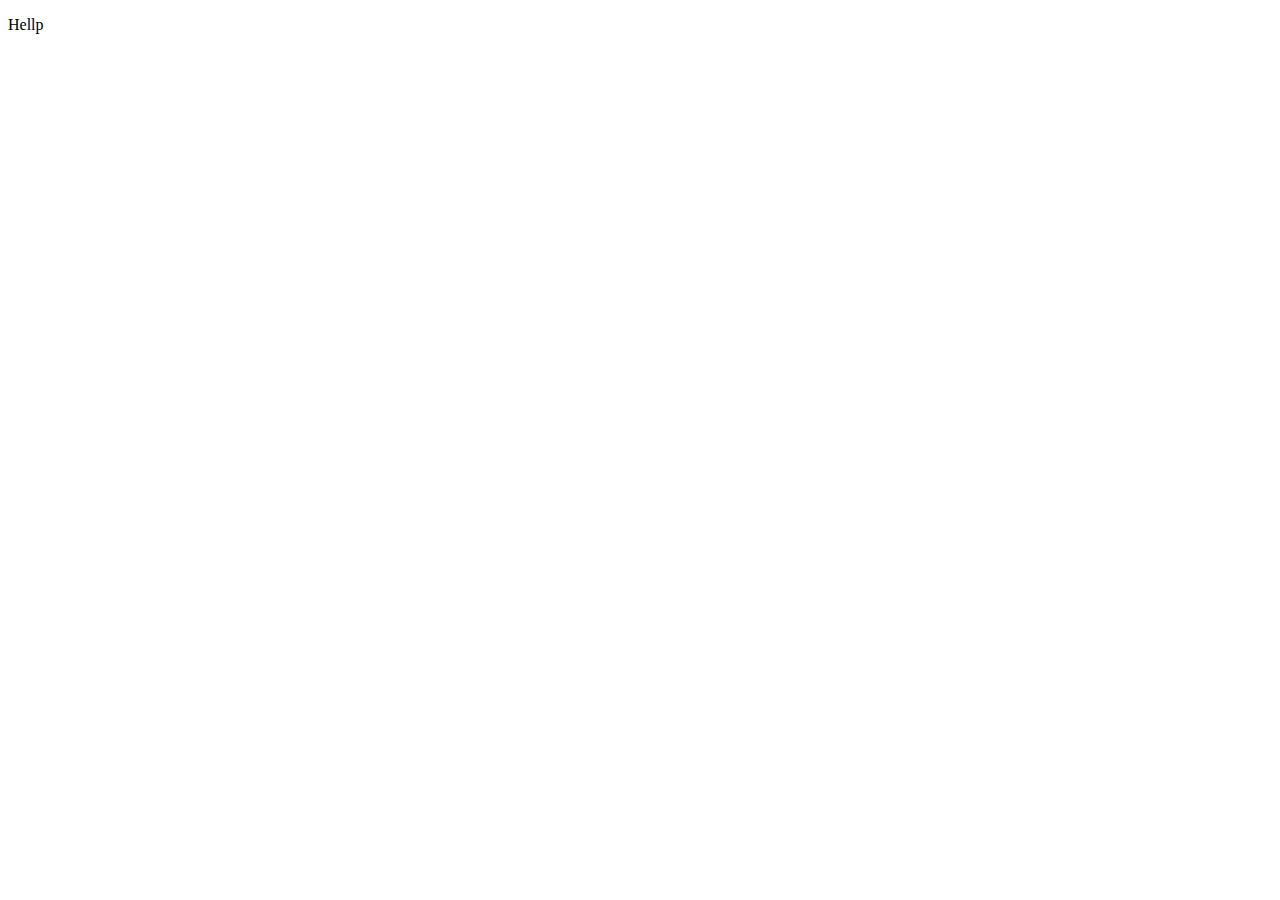
==== src/main/resources/static/index.html @ 91df1ad9 "Added context path and modified the signature for checking the image" ====
<!DOCTYPE html>
<html lang="en">
<head>
    <title>Page</title>
    <!-- <script type="text/javascript" th:src="@{/js/lib/angular.js}" />
    <script type="text/javascript" th:src="@{/js/src/offer.js}" /> -->
</head>
<body>
<p>Hellp</p>
</body>
</html>
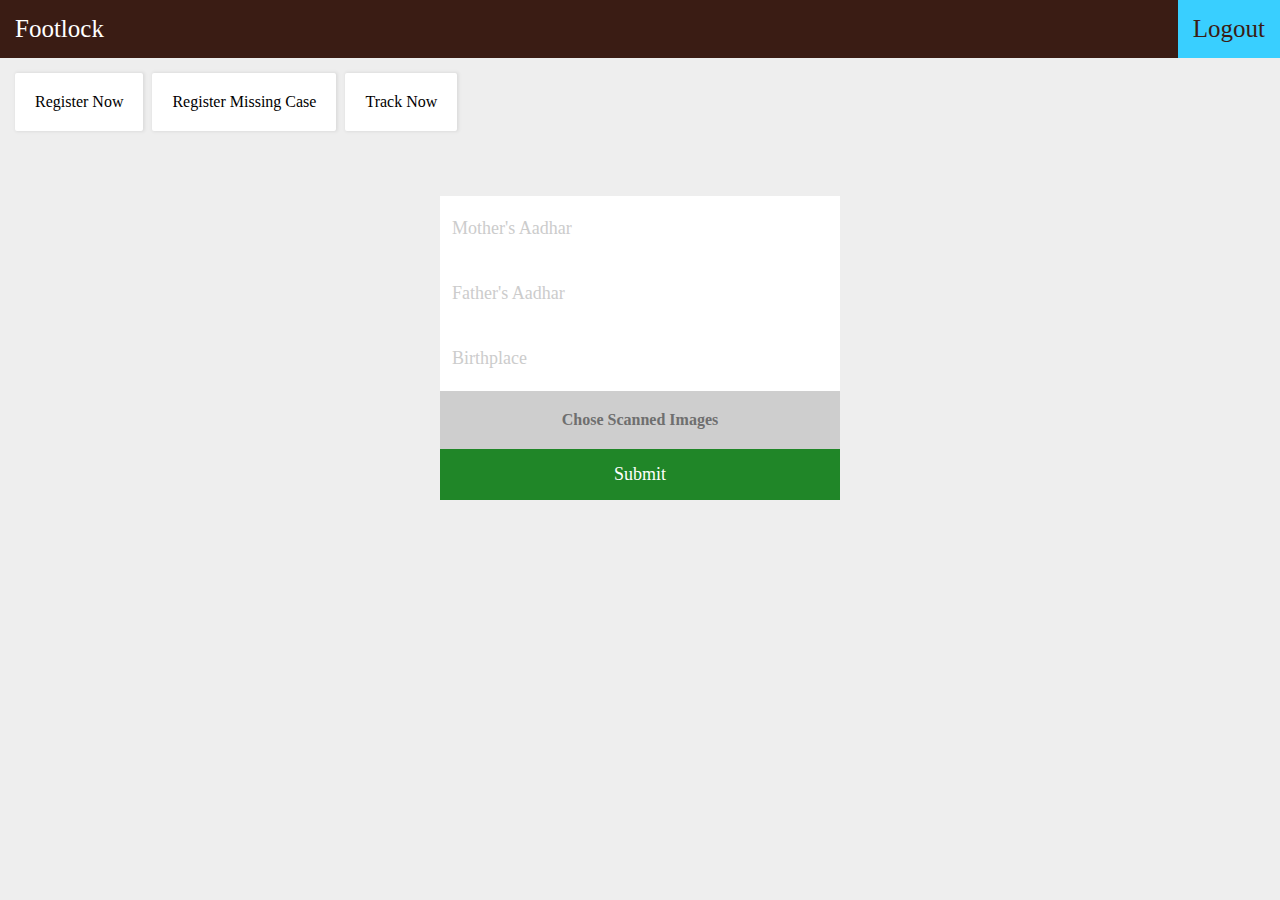
==== commit 2c9af43e: "UI bought in" ====
--- a/src/main/resources/static/index.html
+++ b/src/main/resources/static/index.html
@@ -1,11 +1,49 @@
-<!DOCTYPE html>
-<html lang="en">
-<head>
-    <title>Page</title>
-    <!-- <script type="text/javascript" th:src="@{/js/lib/angular.js}" />
-    <script type="text/javascript" th:src="@{/js/src/offer.js}" /> -->
-</head>
-<body>
-<p>Hellp</p>
-</body>
+<!DOCTYPE html>
+<html lang="en">
+<head>
+    <meta charset="UTF-8">
+    <meta name="viewport" content="width=device-width, initial-scale=1.0">
+    <meta http-equiv="X-UA-Compatible" content="ie=edge">
+    <link rel="stylesheet" href="./assets/css/styles.css">
+    <title>NB-Aadhar</title>
+</head>
+<body>
+    <div class="bg-fullscreen hidden" id="bg-intro">
+        <div class="login-form form delayed-fadein" id="login-form">
+            <input type="text" name="l_u" placeholder="Username">
+            <input type="password" name="l_p" placeholder="Password">
+            <input type="button" value="Login" onclick="login()">
+            <div class="helper" onclick="toggleform('login')">New User?</div>
+        </div>
+        <div class="signup-form form hidden delayed-fadein" id="signup-form">
+            <input type="text" name="s_u" placeholder="Username">
+            <input type="text" name="s_a" placeholder="Aadhar Number">
+            <input type="password" name="s_p" placeholder="Password">
+            <input type="password" name="s_r_p" placeholder="Re-confirm Password">
+            <input type="button" value="Signup">
+            <div class="helper" onclick="toggleform('signup')">Already A User?</div>
+        </div>
+    </div>
+    <div class="intro-screen" id="dashboard">
+        <div class="navbar">
+            <div class="brand">Footlock</div>
+            <div class="logout" onclick="logout()">Logout</div>
+        </div>
+        <div class="btn_holder">
+            <div class="card" onclick="navigateTo('register')">
+                Register Now
+            </div>
+            <div class="card" onclick="navigateTo('reportMissing')">
+                Register Missing Case
+            </div>
+            <div class="card" onclick="navigateTo('track')">
+                Track Now
+            </div>
+        </div>
+        <div router-outlet></div>
+    </div>
+    <script src="./assets/js/jq.min.js"></script>
+    <script src="./assets/js/route-now.min.js"></script>
+    <script src="./assets/js/nb-aadhar.js"></script>
+</body>
 </html>--- a/src/main/resources/static/assets/css/styles.css
+++ b/src/main/resources/static/assets/css/styles.css
@@ -0,0 +1,168 @@
+*{
+    margin:0; padding: 0;
+    box-sizing: border-box;
+    font-family: calibri;
+}
+
+::-webkit-input-placeholder { /* Chrome/Opera/Safari */
+    color: #ccc;
+  }
+  ::-moz-placeholder { /* Firefox 19+ */
+    color: #ccc;
+  }
+  :-ms-input-placeholder { /* IE 10+ */
+    color: #ccc;
+  }
+  :-moz-placeholder { /* Firefox 18- */
+    color: #ccc;
+  }
+
+html,body{
+    background: #eee;
+}
+
+.bg-fullscreen{
+    position: absolute;
+    height: 100%; width: 100%;
+    top: 0; left: 0; right: 0; bottom: 0;
+    background: url('../images/bg_with_logo.jpg');
+    background-size: cover;
+    background-position: 50% 50%;
+}
+
+.hidden{
+    display: none !important;
+}
+
+.form.login-form, .form.signup-form{
+    position: absolute;
+    right: 15%;
+    top: 40%;
+}
+
+.form input {
+    display: block;
+    font-size: 18px;
+    padding: 20px 10px;
+    margin: 0; 
+    float: none;
+    width: 400px;
+    outline: none;
+    border: none;
+}
+
+.form input[type="text"],.form input[type="password"]{
+    background: #fff;
+    color: rgb(36, 32, 32);
+    border: 2px solid #fff;
+}
+
+.form input[type="button"]{
+    cursor: pointer;
+    background: #3a1c14;
+    color: #fff;
+    padding: 15px;
+}
+
+.form input[type="button"].success{
+    background: #208628;
+}
+
+.form input[type="button"].error{
+    background: #c44;
+}
+
+.form input[type="button"].warning{
+    background: #ea9412;
+}
+
+.form input[type="file"]{
+    opacity: 0;
+    height: 0; width: 0;
+    padding: 0;
+}
+
+.form input[type="file"] + label{
+    width: 400px;
+    padding: 20px 10px;
+    display: inline-block;
+    text-align: center;
+    background: #cecece;
+    color: #6f6f6f;
+    font-weight: bold;
+    cursor: pointer;
+}
+
+.form input[type="file"] + label.files-added{
+    background: #3cb96e;
+    color: #eee;
+}
+
+.form .helper{
+    color: #555;
+    font-size: 15px;
+    text-align: right;
+    cursor: pointer;
+    margin: 10px 0;
+}
+
+.form .helper:hover{
+    text-decoration: underline;
+}
+
+@keyframes fadein {
+    from {top: 45%; opacity: 0}
+    to {top: 40%; opacity: 1}
+}
+
+.delayed-fadein{
+    animation: fadein 500ms linear forwards;
+}
+
+.navbar{
+    background: #3a1c14;
+    color: #fff;
+    font-size: 25px;
+}
+
+.navbar .brand{
+    padding: 15px;
+    float: left;
+}
+
+.navbar .logout{
+    padding: 15px;
+    float: right;
+    cursor: pointer;
+    background: #39cfff;
+    color: #3a1c14;
+}
+
+.navbar:after,.navbar:before{
+    content: "";
+    display: table;
+    clear: both;
+}
+
+[router-outlet]{
+    padding: 50px 15px;
+    display: flex;
+}
+
+.btn_holder{
+    padding: 15px;
+}
+
+.card{
+    background: #fff;
+    padding: 20px;
+    display: inline-block;
+    box-shadow: 1px 0 3px 1px #ddd;
+    border-radius: 2px;
+    margin: 0 5px 0 0 ;
+    cursor: pointer;
+}
+
+.card.active{
+    border-bottom: 2px solid #39c;
+}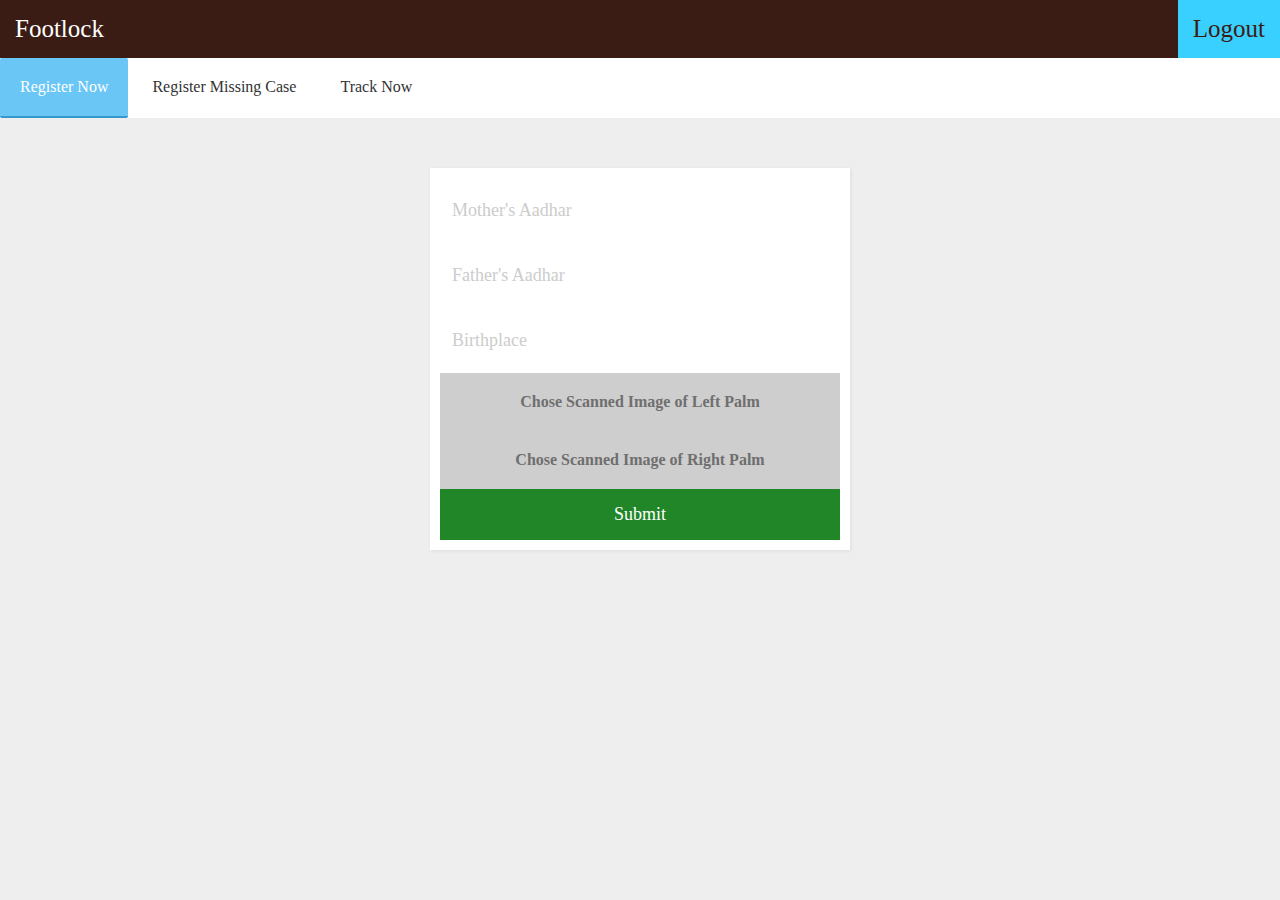
==== commit 084c3b9e: "fix tracking issue" ====
--- a/src/main/resources/static/index.html
+++ b/src/main/resources/static/index.html
@@ -30,15 +30,15 @@
             <div class="logout" onclick="logout()">Logout</div>
         </div>
         <div class="btn_holder">
-            <div class="card" onclick="navigateTo('register')">
+            <a href="#register" class="card">
                 Register Now
-            </div>
-            <div class="card" onclick="navigateTo('reportMissing')">
+            </a>
+            <a class="card" href='#reportMissing'>
                 Register Missing Case
-            </div>
-            <div class="card" onclick="navigateTo('track')">
+            </a>
+            <a class="card" href='#track'>
                 Track Now
-            </div>
+            </a>
         </div>
         <div router-outlet></div>
     </div>
--- a/src/main/resources/static/assets/css/styles.css
+++ b/src/main/resources/static/assets/css/styles.css
@@ -32,6 +32,13 @@
 
 .hidden{
     display: none !important;
+}
+
+.form.padded{
+    padding: 10px;
+    box-shadow: 1px 1px 3px #ddd;
+    background: #fff;
+    position: relative;
 }
 
 .form.login-form, .form.signup-form{
@@ -146,23 +153,59 @@
 
 [router-outlet]{
     padding: 50px 15px;
-    display: flex;
+}
+
+[router-outlet]>div{
+	display: flex;
 }
 
 .btn_holder{
-    padding: 15px;
+    background: #fff;
 }
 
 .card{
     background: #fff;
     padding: 20px;
     display: inline-block;
-    box-shadow: 1px 0 3px 1px #ddd;
     border-radius: 2px;
-    margin: 0 5px 0 0 ;
-    cursor: pointer;
+    cursor: pointer;
+    text-decoration: none;
+    color: #333;
+    transition: all 400ms;
 }
 
 .card.active{
     border-bottom: 2px solid #39c;
+    background: #69c6f5;
+    color: #fff;
+}
+
+.message-holder{
+	display:flex;
+}
+
+.msg-system{
+	color: #333;
+	border-radius: 4px;
+	padding: 15px;
+	margin: 10px auto;
+	text-align: center;
+    width:400px;
+    display: flex;
+}
+
+.msg-system .content{
+    flex: 1 100%;
+}
+
+.msg-system .closeIt{
+    flex: none;
+    padding: 8px;
+    cursor: pointer;
+    font-weight: bold;
+    color: #148467;
+}
+
+.msg-system.successfullMsg{
+	background: #4becc3;
 }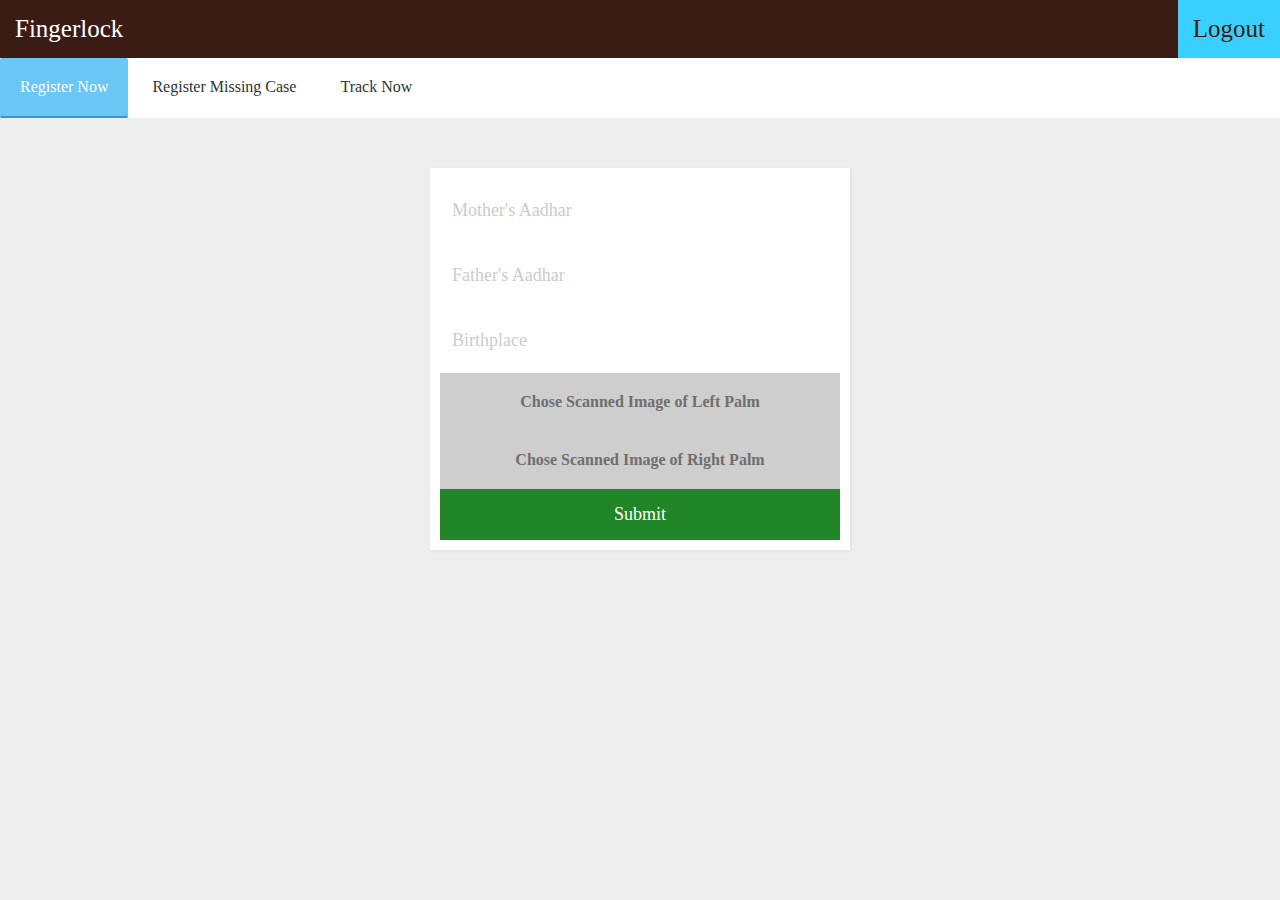
==== commit aa357a15: "changes for title" ====
--- a/src/main/resources/static/index.html
+++ b/src/main/resources/static/index.html
@@ -8,6 +8,9 @@
     <title>NB-Aadhar</title>
 </head>
 <body>
+    <div class="loader-screen hidden">
+        <div class="loader"></div>
+    </div>
     <div class="bg-fullscreen hidden" id="bg-intro">
         <div class="login-form form delayed-fadein" id="login-form">
             <input type="text" name="l_u" placeholder="Username">
@@ -26,7 +29,7 @@
     </div>
     <div class="intro-screen" id="dashboard">
         <div class="navbar">
-            <div class="brand">Footlock</div>
+            <div class="brand">Fingerlock</div>
             <div class="logout" onclick="logout()">Logout</div>
         </div>
         <div class="btn_holder">
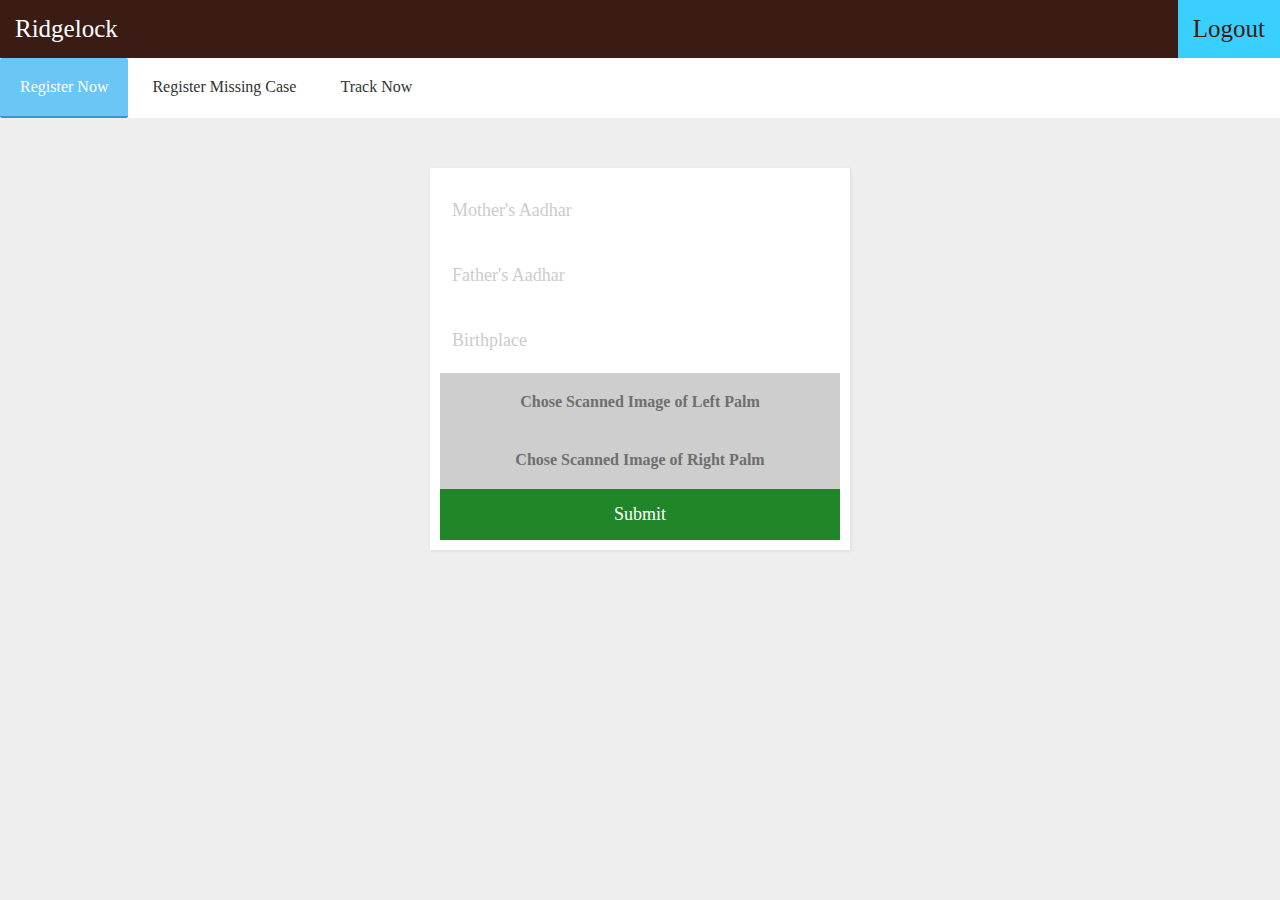
==== commit f24fe665: "changing name to ridgelock - finger print analysis works with ridge detection so the name" ====
--- a/src/main/resources/static/index.html
+++ b/src/main/resources/static/index.html
@@ -29,7 +29,7 @@
     </div>
     <div class="intro-screen" id="dashboard">
         <div class="navbar">
-            <div class="brand">Fingerlock</div>
+            <div class="brand">Ridgelock</div>
             <div class="logout" onclick="logout()">Logout</div>
         </div>
         <div class="btn_holder">
@@ -44,6 +44,9 @@
             </a>
         </div>
         <div router-outlet></div>
+        <div class="footer">
+
+        </div>
     </div>
     <script src="./assets/js/jq.min.js"></script>
     <script src="./assets/js/route-now.min.js"></script>
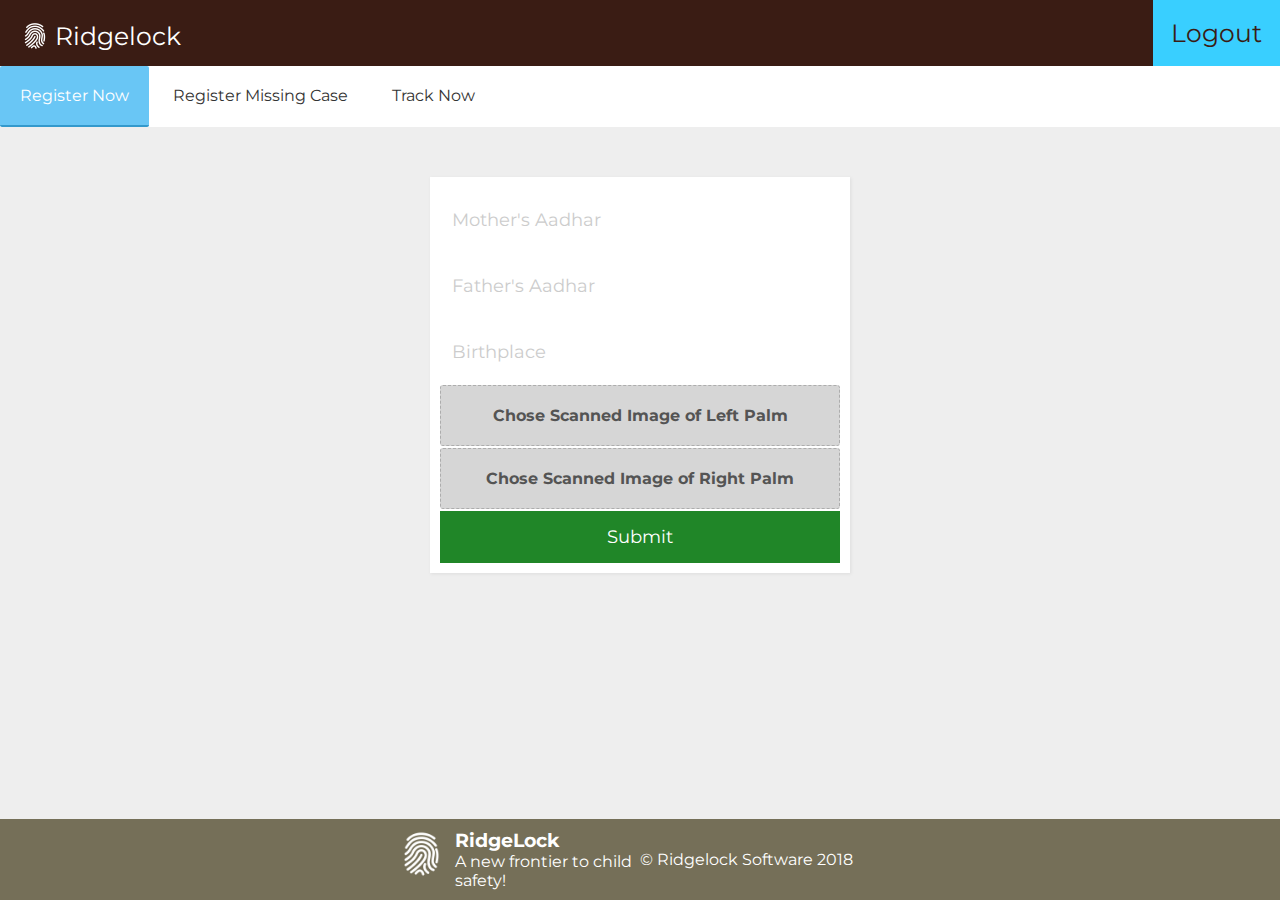
==== commit 34c8a717: "ui and aadhar otp" ====
--- a/src/main/resources/static/index.html
+++ b/src/main/resources/static/index.html
@@ -29,7 +29,7 @@
     </div>
     <div class="intro-screen" id="dashboard">
         <div class="navbar">
-            <div class="brand">Ridgelock</div>
+            <div class="brand"><img src="./assets/images/fp_light.png" height="30px" class="brand-img">Ridgelock</div>
             <div class="logout" onclick="logout()">Logout</div>
         </div>
         <div class="btn_holder">
@@ -45,7 +45,20 @@
         </div>
         <div router-outlet></div>
         <div class="footer">
-
+            <div class="footerContent">
+                <div class="df">
+                    <div class="nf">
+                        <img src="./assets/images/fp_light.png" height="50px">
+                    </div>
+                    <div class="ff">
+                        <p><h3>RidgeLock</h3></p>
+                        <p>A new frontier to child safety!</p>
+                    </div>
+                </div>
+                <div>
+                    &copy; Ridgelock Software 2018
+                </div>
+            </div>
         </div>
     </div>
     <script src="./assets/js/jq.min.js"></script>
--- a/src/main/resources/static/assets/css/styles.css
+++ b/src/main/resources/static/assets/css/styles.css
@@ -1,7 +1,9 @@
+@import url('https://fonts.googleapis.com/css?family=Montserrat');
+
 *{
     margin:0; padding: 0;
     box-sizing: border-box;
-    font-family: calibri;
+    font-family: 'Montserrat', sans-serif;
 }
 
 ::-webkit-input-placeholder { /* Chrome/Opera/Safari */
@@ -21,6 +23,48 @@
     background: #eee;
 }
 
+.loader-screen{
+    position: absolute;
+    top: 0; bottom: 0;
+    left: 0; right: 0;
+    height: 100%; width: 100%;
+    z-index: 999999;
+    display: flex;
+    background: rgba(0, 0, 0, 0.75);
+}
+
+.loader{
+    margin: auto;
+    height: 80px;
+    width: 80px;
+    position: relative;
+    border-radius: 100%;
+    border: 3px solid #39c;
+    border-top-color: transparent;
+    animation: rotate 500ms linear infinite;
+}
+
+.loader:after, .loader:before{
+    content: "";
+    position: absolute;
+    top: 10px; left: 10px; right: 10px; bottom: 10px;
+    border-radius: 100%;
+    border: 6px solid #cc337a;
+    border-left-color: transparent;
+    animation: rotate 2000ms linear infinite alternate-reverse;
+}
+
+.loader:before{
+    top: 25px; left: 25px; right: 25px; bottom: 25px;
+    border: 5px solid #f39741;
+    border-bottom-color: transparent;
+}
+
+@keyframes rotate {
+    from {transform: rotate(0deg)}
+    to {transform: rotate(360deg)}
+}
+
 .bg-fullscreen{
     position: absolute;
     height: 100%; width: 100%;
@@ -58,6 +102,10 @@
     border: none;
 }
 
+.form input.error{
+	border-bottom: 2px solid #c44 !important;
+}
+
 .form input[type="text"],.form input[type="password"]{
     background: #fff;
     color: rgb(36, 32, 32);
@@ -94,10 +142,13 @@
     padding: 20px 10px;
     display: inline-block;
     text-align: center;
-    background: #cecece;
-    color: #6f6f6f;
+    background: #d6d6d6;
+    color: #545454;
     font-weight: bold;
-    cursor: pointer;
+    border: 1px dashed #adadad;
+    cursor: pointer;
+    border-radius: 3px;
+    margin: 0 0 2px 0;
 }
 
 .form input[type="file"] + label.files-added{
@@ -137,8 +188,13 @@
     float: left;
 }
 
+.navbar .brand-img{
+    position: relative;
+    top: 6px;
+}
+
 .navbar .logout{
-    padding: 15px;
+    padding: 18px;
     float: right;
     cursor: pointer;
     background: #39cfff;
@@ -189,13 +245,14 @@
 	border-radius: 4px;
 	padding: 15px;
 	margin: 10px auto;
-	text-align: center;
-    width:400px;
+    width:420px;
     display: flex;
+    font-size: 14px;
 }
 
 .msg-system .content{
     flex: 1 100%;
+    align-self: center;
 }
 
 .msg-system .closeIt{
@@ -208,4 +265,81 @@
 
 .msg-system.successfullMsg{
 	background: #4becc3;
+}
+
+.msg-system.errorMsg{
+	background: #c44;
+	color: #eee;
+}
+
+.msg-system.errorMsg .closeIt{
+	color:#fff;
+}
+
+[router-outlet]>div.result{
+    display: block;
+    margin: 50px auto 0;
+    width: 70%;
+}
+
+.result h3{
+    color: #555;
+    padding: 5px;
+}
+
+.table{
+    border-spacing: 0;
+    width: 100%;
+    border-collapse: collapse;
+    background: #fff;
+    box-shadow: 1px 1px 3px #ddd;
+}
+
+.table th,
+.table td,
+.table caption {
+    padding: 20px;
+    text-align: center;
+    border: 1px solid #eee;
+}
+
+.action-btn{
+    padding: 5px;
+    border-radius: 4px;
+    background: #39c;
+    color: #fff;
+    cursor: pointer;
+    border: none;
+}
+
+.footer{
+    position: absolute;
+    bottom: 0;
+    width: 100%;
+    padding: 10px;
+    background: #756f58;
+    color: #fff;
+}
+
+.footer .footerContent{
+    display: flex;
+    width: 40%;
+    margin: auto;
+}
+
+.footerContent > div{
+    flex: 1 100%;
+    align-self: center;
+}
+
+.df{
+    display: flex;
+}
+
+.df > ff{
+    flex: 1 100%;
+}
+
+.df > nf{
+    flex: none;
 }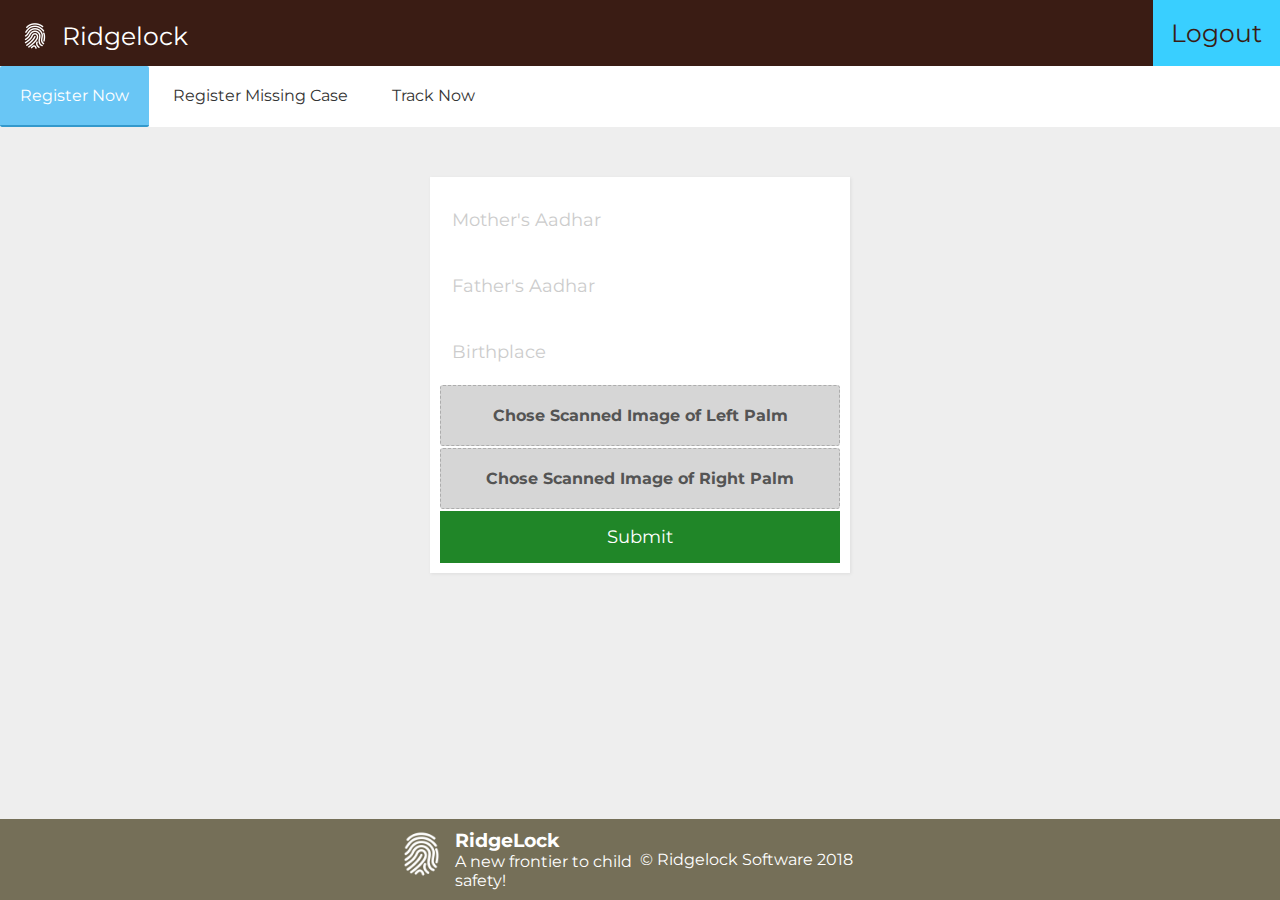
==== commit 997d67fa: "aadhar otp ui complete" ====
--- a/src/main/resources/static/index.html
+++ b/src/main/resources/static/index.html
@@ -29,7 +29,10 @@
     </div>
     <div class="intro-screen" id="dashboard">
         <div class="navbar">
-            <div class="brand"><img src="./assets/images/fp_light.png" height="30px" class="brand-img">Ridgelock</div>
+            <div class="brand">
+            	<img src="./assets/images/fp_light.png" height="30px" class="brand-img">
+            	Ridgelock
+            </div>
             <div class="logout" onclick="logout()">Logout</div>
         </div>
         <div class="btn_holder">
--- a/src/main/resources/static/assets/css/styles.css
+++ b/src/main/resources/static/assets/css/styles.css
@@ -342,4 +342,24 @@
 
 .df > nf{
     flex: none;
+}
+
+.otp-grabber{
+	position: relative;
+}
+
+.otp-grabber .verify-otp-btn{
+	position: absolute;
+	top: 15px; right: 5px;
+	padding: 8px;
+	border: none;
+	border-radius: 5px;
+	background: #39c; 
+	color: #fff;
+	cursor: pointer;
+}
+
+input[otp-verification-done="true"]{
+	pointer-events: none;
+	background: rgba(202, 243, 202, 0.4) !important;
 }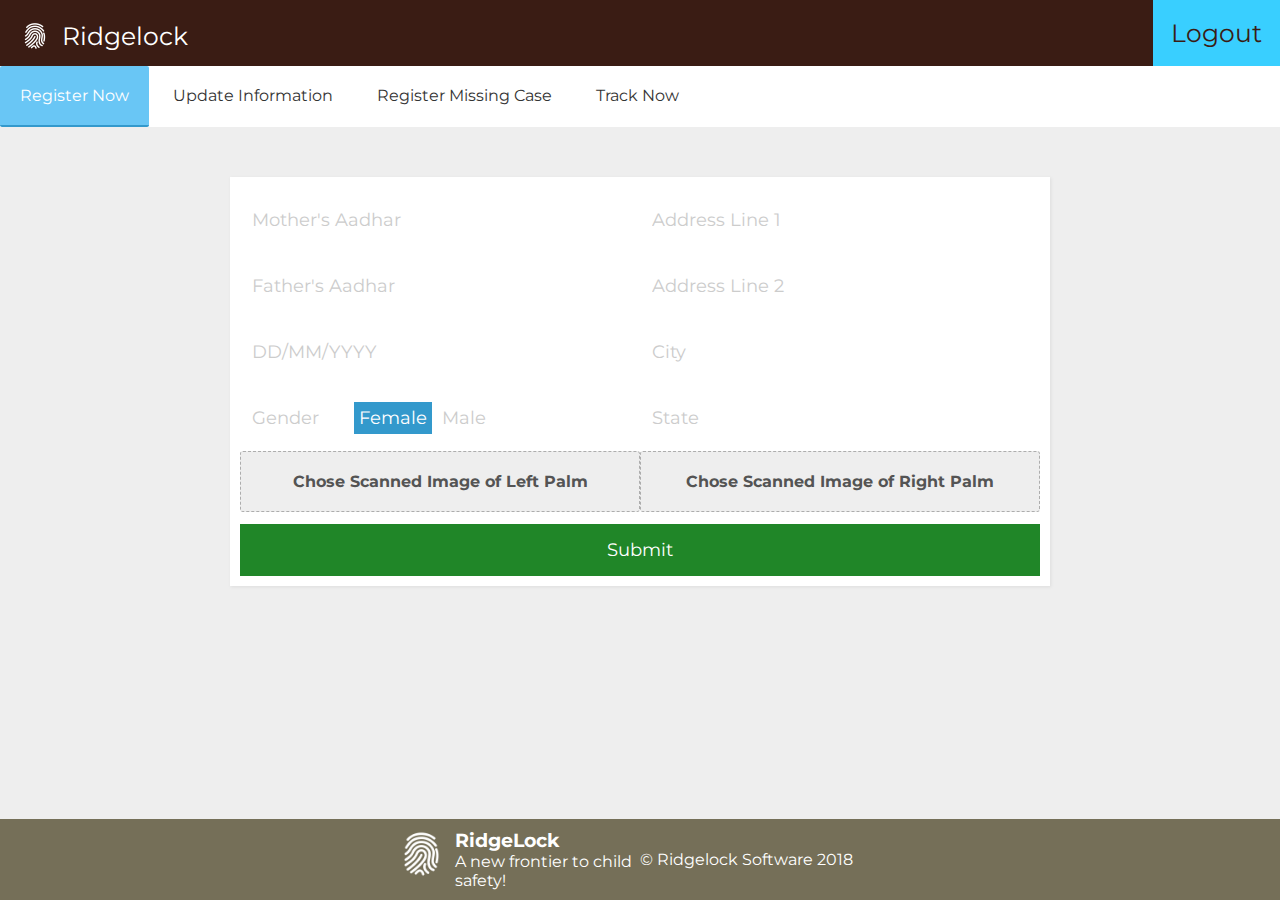
==== commit c6a917dc: "update info ui" ====
--- a/src/main/resources/static/index.html
+++ b/src/main/resources/static/index.html
@@ -39,6 +39,9 @@
             <a href="#register" class="card">
                 Register Now
             </a>
+            <a class="card" href='#update'>
+                Update Information
+            </a>
             <a class="card" href='#reportMissing'>
                 Register Missing Case
             </a>
--- a/src/main/resources/static/assets/css/styles.css
+++ b/src/main/resources/static/assets/css/styles.css
@@ -91,7 +91,7 @@
     top: 40%;
 }
 
-.form input {
+.form input, .form .input {
     display: block;
     font-size: 18px;
     padding: 20px 10px;
@@ -102,6 +102,39 @@
     border: none;
 }
 
+.form .input{
+	border: 2px solid #fff;
+	color: #ccc;
+}
+
+.input .switch{
+	display: inline-block;
+	margin-left: 30px;
+}
+
+.switch label{
+	cursor: pointer;
+}
+
+.form .input:after, .form .input:before{
+	content: "";
+	display: table;
+	clear: both;
+}
+
+.form input[type="radio"]{
+	display: none;
+}
+
+.form input[type="radio"] + span{
+	padding: 5px;
+}
+
+.form input[type="radio"]:checked + span{
+	background: #39c;
+	color: #fff;
+}
+
 .form input.error{
 	border-bottom: 2px solid #c44 !important;
 }
@@ -117,6 +150,7 @@
     background: #3a1c14;
     color: #fff;
     padding: 15px;
+    width: 100%;
 }
 
 .form input[type="button"].success{
@@ -142,7 +176,7 @@
     padding: 20px 10px;
     display: inline-block;
     text-align: center;
-    background: #d6d6d6;
+    background: #eee;
     color: #545454;
     font-weight: bold;
     border: 1px dashed #adadad;
@@ -336,11 +370,11 @@
     display: flex;
 }
 
-.df > ff{
+.df > .ff{
     flex: 1 100%;
 }
 
-.df > nf{
+.df > .nf{
     flex: none;
 }
 
